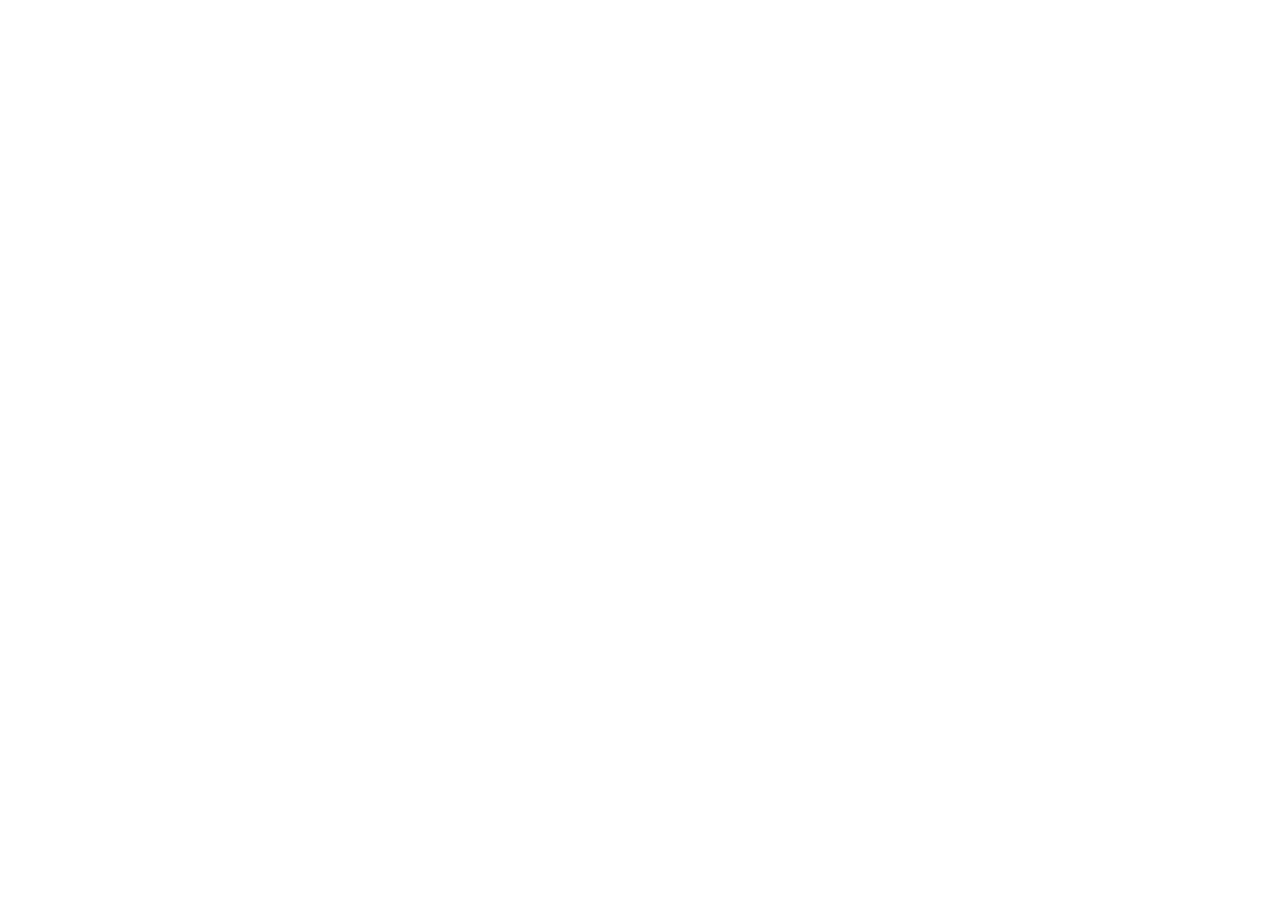
==== index.html @ a30b4eb1 "Estrutura Base do Projeto" ====
<!doctype html>
<html lang="pt-br">
    <head>
        <meta charset="UTF-8" />
        <meta name="viewport" content="width=device-width, initial-scale=1.0" />
        <title>Document</title>
    </head>
    <body></body>
</html>
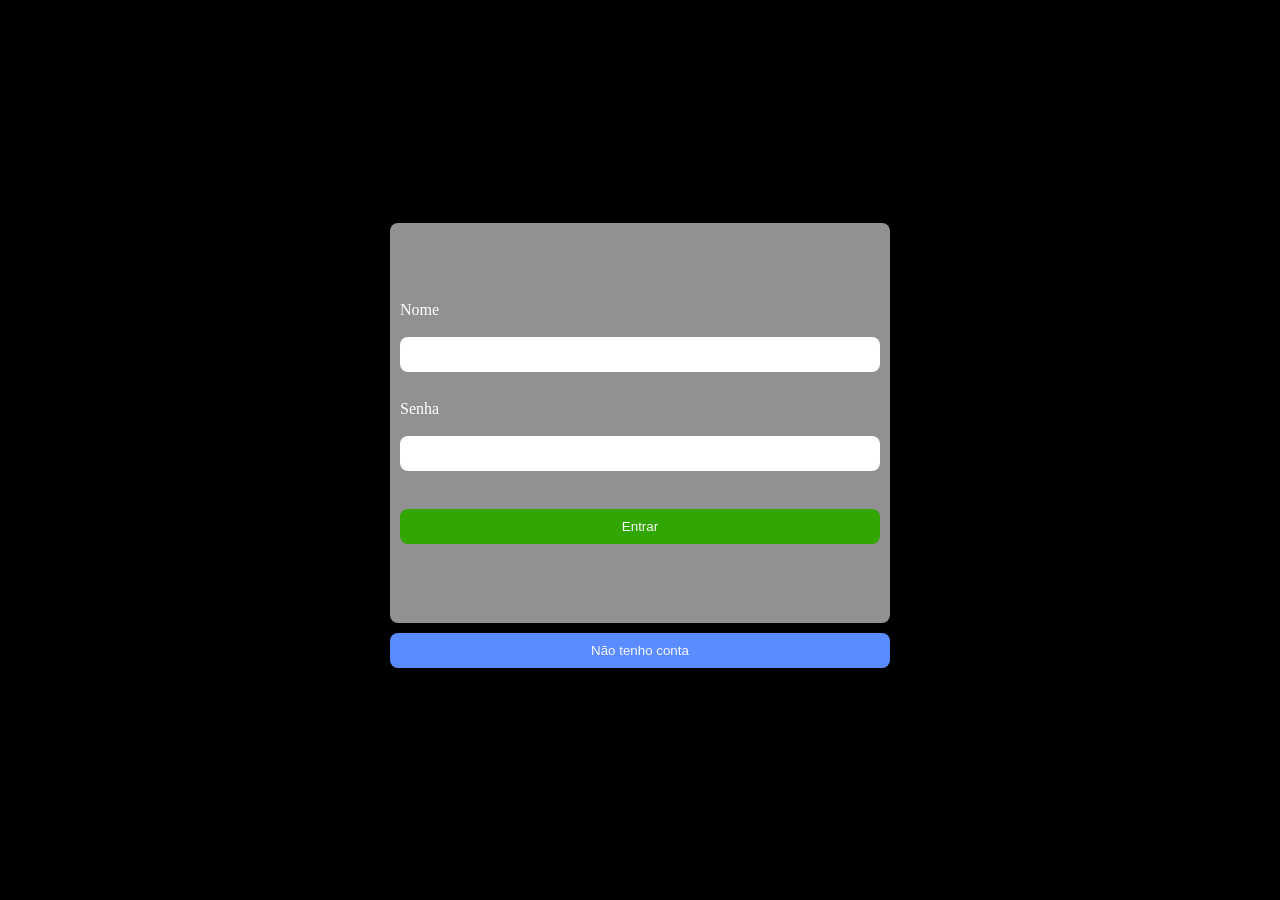
==== commit 34c3c298: "Grande Atualização" ====
--- a/index.html
+++ b/index.html
@@ -4,6 +4,11 @@
         <meta charset="UTF-8" />
         <meta name="viewport" content="width=device-width, initial-scale=1.0" />
         <title>Document</title>
+        <link rel="stylesheet" href="base.css" />
+        <script src="scripts/users.js" defer></script>
+        <script src="script.js" defer></script>
     </head>
-    <body></body>
+    <body>
+        <a href="pages/login.html">Logar</a>
+    </body>
 </html>
--- a/base.css
+++ b/base.css
@@ -0,0 +1,89 @@
+* {
+    margin: 0px;
+    padding: 0px;
+    box-sizing: border-box;
+    outline: none;
+}
+
+body {
+    background-color: black;
+    color: white;
+}
+
+.center {
+    position: absolute;
+    top: 0;
+    bottom: 0;
+    left: 0;
+    right: 0;
+    margin: auto;
+    display: flex;
+    flex-direction: column;
+    justify-content: center;
+}
+
+/* Forms */
+.form-card {
+    width: 500px;
+    height: 400px;
+    background-color: #919191;
+    border-radius: 8px;
+    padding: 10px;
+    display: flex;
+    flex-direction: column;
+    justify-content: center;
+}
+
+.form-input {
+    padding: 10px;
+    border-radius: 8px;
+    border: none;
+    margin-bottom: 10px;
+}
+
+.form-button {
+    padding: 10px;
+    border-radius: 8px;
+    border: none;
+    margin-top: 10px;
+    background-color: #32a602;
+    color: ghostwhite;
+}
+
+.form-button:hover {
+    opacity: 0.8;
+}
+/* Buttons */
+
+.green-button {
+    padding: 10px;
+    border-radius: 8px;
+    background-color: #32a602;
+    color: ghostwhite;
+}
+
+.red-button {
+    padding: 10px;
+    border-radius: 8px;
+    background-color: #fe5643;
+}
+
+.blue-button {
+    padding: 10px;
+    border-radius: 8px;
+    background-color: #5a8cff;
+}
+
+.red-button,
+.green-button,
+.blue-button {
+    color: ghostwhite;
+    border: none;
+    margin: 10px 0px;
+}
+
+.red-button:hover,
+.green-button:hover,
+.blue-button:hover {
+    opacity: 0.8;
+}
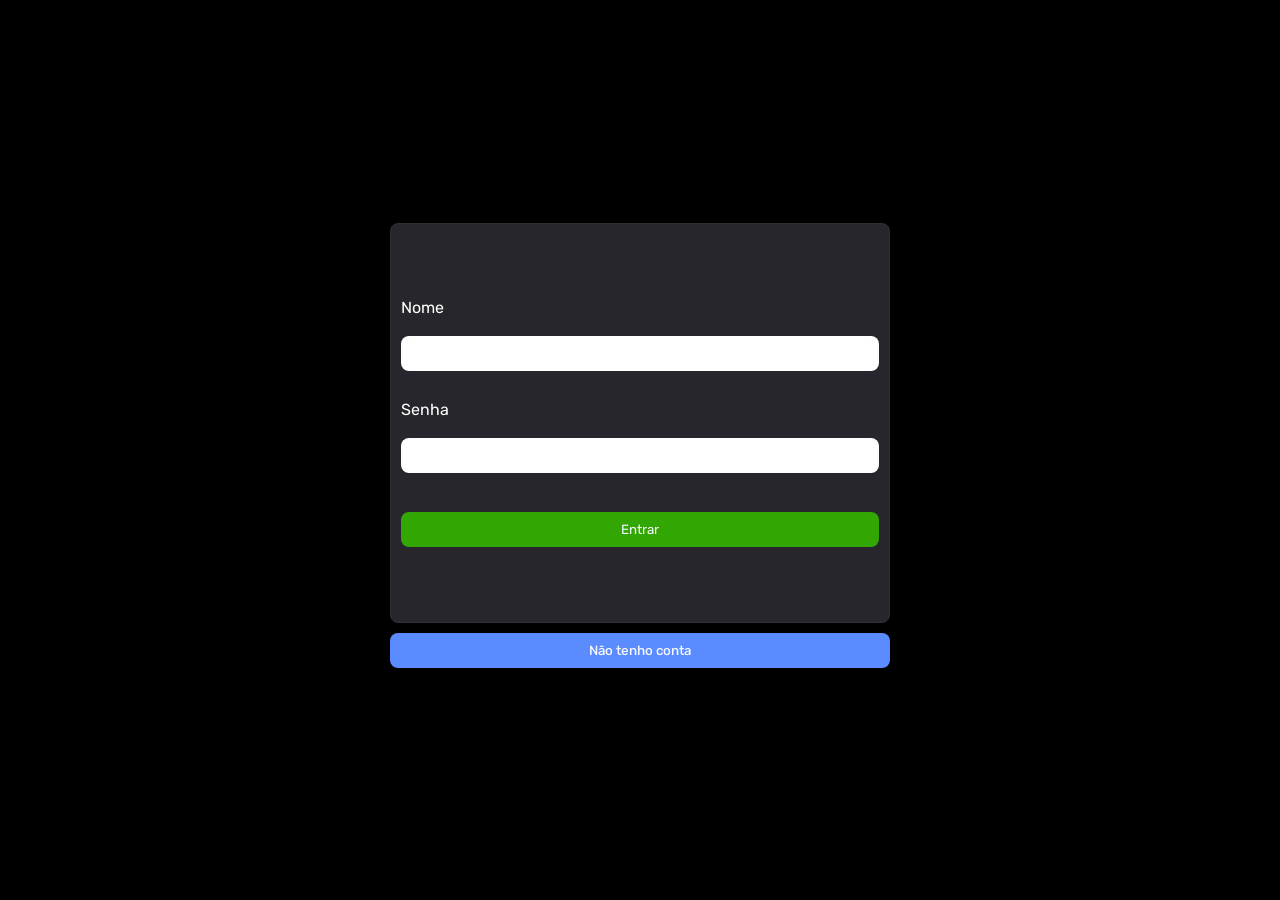
==== commit 1e03c3aa: "Grande Atualização" ====
--- a/index.html
+++ b/index.html
@@ -9,6 +9,5 @@
         <script src="script.js" defer></script>
     </head>
     <body>
-        <a href="pages/login.html">Logar</a>
     </body>
 </html>
--- a/base.css
+++ b/base.css
@@ -1,13 +1,42 @@
+@import url("https://fonts.googleapis.com/css2?family=Rubik:ital,wght@0,300..900;1,300..900&display=swap");
+
 * {
     margin: 0px;
     padding: 0px;
     box-sizing: border-box;
     outline: none;
+    font-family: "Rubik";
 }
 
 body {
     background-color: black;
     color: white;
+}
+
+/* Cores*/
+
+:root {
+    --onyx: #131316ff;
+    --shadow-grey: #1c1c21ff;
+    --shadow-grey-2: #26262cff;
+    --graphite: #2f3037ff;
+    --gunmetal: #393a41ff;
+    --charcoal: #4b4c52ff;
+    --charcoal-2: #5b5c62ff;
+    --dim-grey: #6a6b70ff;
+}
+
+/* Estilização base*/
+
+header {
+    width: 100%;
+    height: 60px;
+    background-color: var(--shadow-grey);
+    border-bottom: 1px solid var(--shadow-grey-2);
+    display: flex;
+    flex-direction: row;
+    padding: 0px 10px;
+    justify-content: space-between;
 }
 
 .center {
@@ -26,7 +55,8 @@
 .form-card {
     width: 500px;
     height: 400px;
-    background-color: #919191;
+    background-color: var(--shadow-grey-2);
+    border: 1px solid var(--graphite);
     border-radius: 8px;
     padding: 10px;
     display: flex;
@@ -56,34 +86,39 @@
 /* Buttons */
 
 .green-button {
-    padding: 10px;
-    border-radius: 8px;
     background-color: #32a602;
-    color: ghostwhite;
 }
 
 .red-button {
-    padding: 10px;
-    border-radius: 8px;
     background-color: #fe5643;
 }
 
 .blue-button {
-    padding: 10px;
-    border-radius: 8px;
     background-color: #5a8cff;
 }
 
 .red-button,
 .green-button,
-.blue-button {
+.blue-button,
+.cart-button{
     color: ghostwhite;
+    font-weight: 450;
     border: none;
     margin: 10px 0px;
+    padding: 10px;
+    border-radius: 8px;
 }
 
 .red-button:hover,
 .green-button:hover,
-.blue-button:hover {
+.blue-button:hover,
+.cart-button:hover {
     opacity: 0.8;
 }
+
+/* */
+
+.cart-button {
+    margin: 0px;
+    background-color: var(--onyx);
+}
